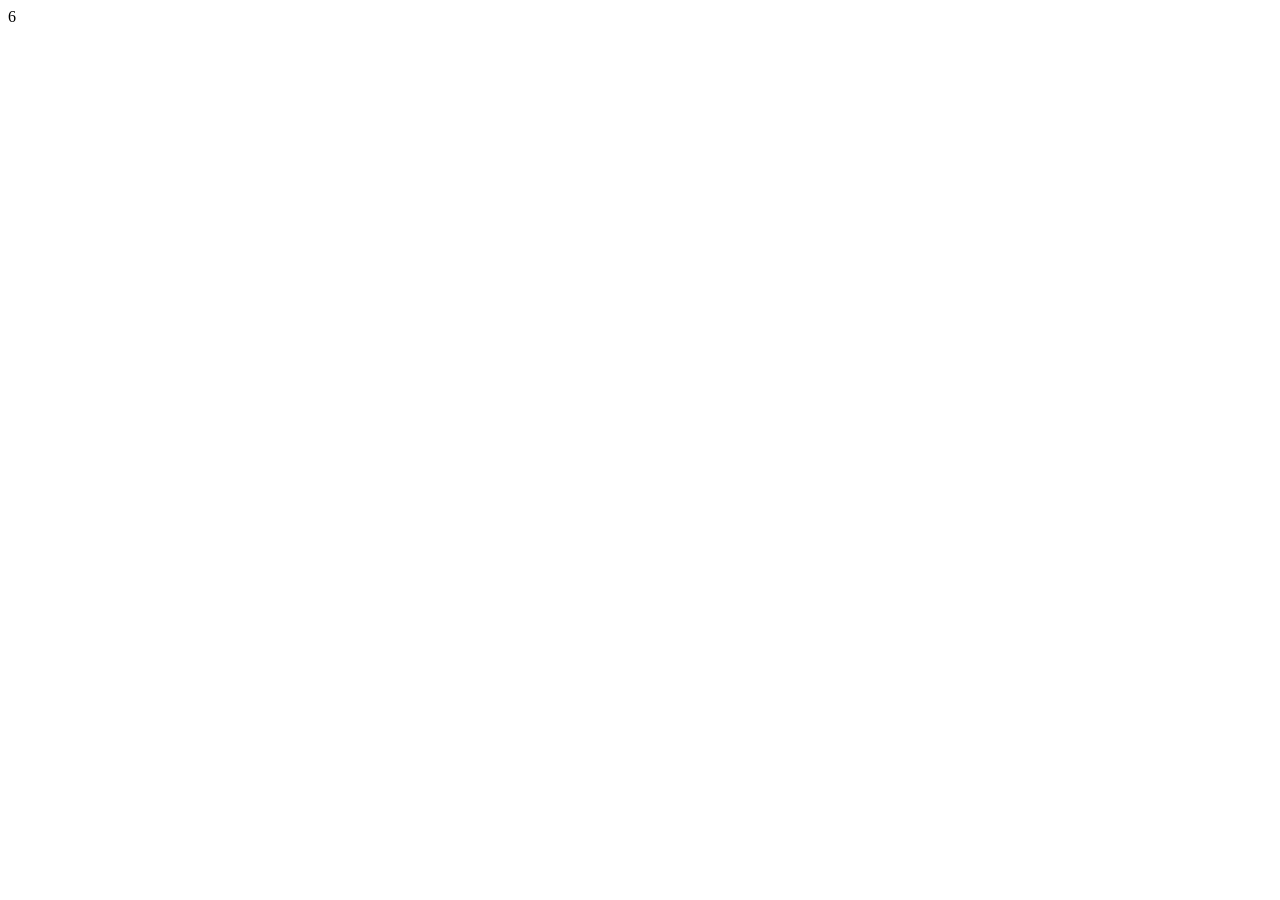
==== index.html @ e1a8c606 "Working piece bag" ====
6<!DOCTYPE html>
<html lang="en">
  <head>
    <meta charset="utf-8" />
    <meta name="viewport" content="width=device-width, initial-scale=1.0">

    <title>Sketch</title>

    <link rel="stylesheet" type="text/css" href="style.css">

    <script src="libraries/p5.min.js"></script>
    <script src="libraries/p5.sound.min.js"></script>
  </head>

  <body>
    <script src="piece.js"></script>
    <script src="board.js"></script>
  </body>
</html>
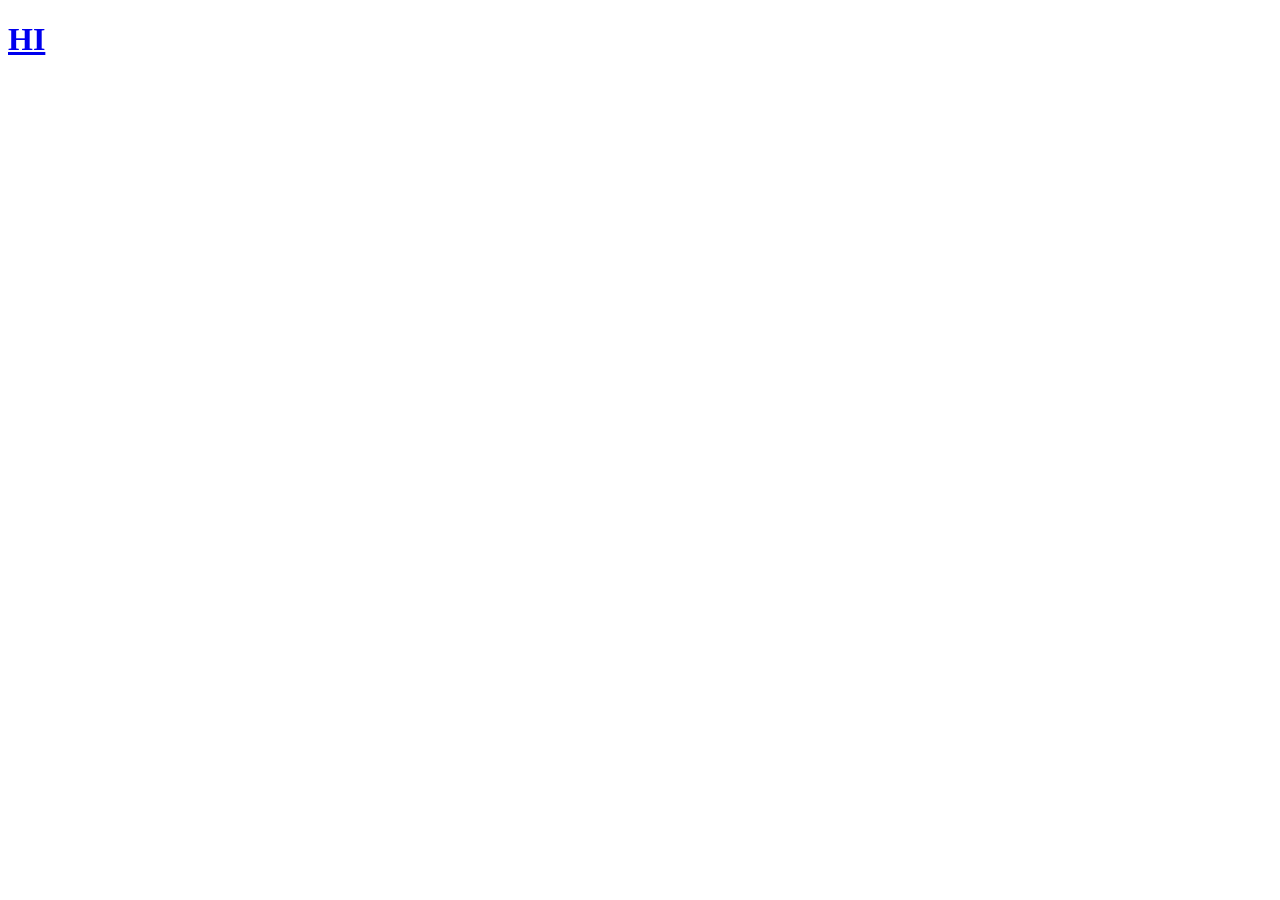
==== commit f49c5e5c: "changed what github considers hompage" ====
--- a/index.html
+++ b/index.html
@@ -1,19 +1,18 @@
-6<!DOCTYPE html>
+<!DOCTYPE html>
 <html lang="en">
   <head>
     <meta charset="utf-8" />
-    <meta name="viewport" content="width=device-width, initial-scale=1.0">
+    <meta name="HomePage">
 
-    <title>Sketch</title>
+    <title>Reliquae</title>
 
     <link rel="stylesheet" type="text/css" href="style.css">
 
-    <script src="libraries/p5.min.js"></script>
-    <script src="libraries/p5.sound.min.js"></script>
   </head>
 
   <body>
-    <script src="piece.js"></script>
-    <script src="board.js"></script>
+    <h1>
+        <a href="gamePage.html">HI</a>
+    </h1>
   </body>
 </html>
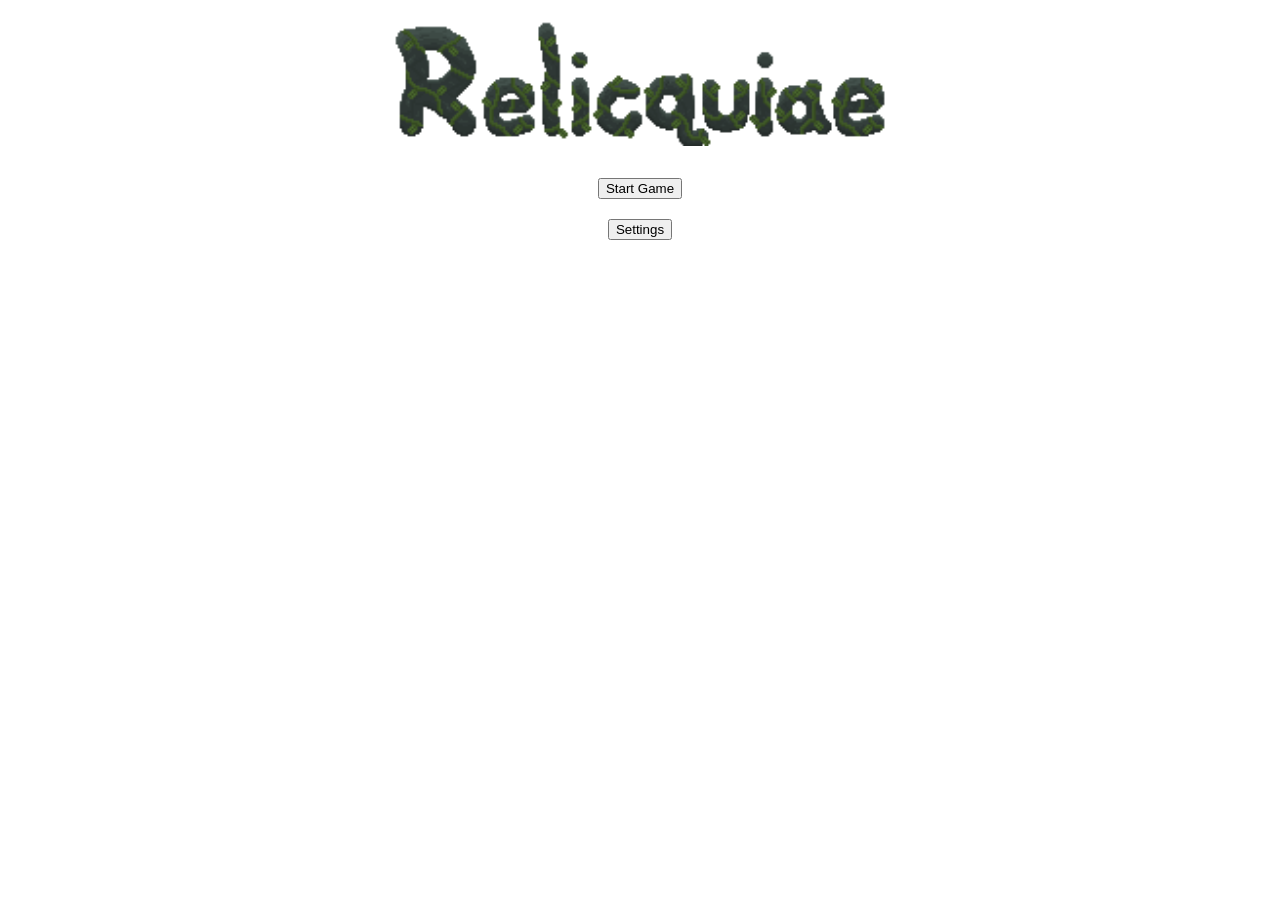
==== commit e3f6f146: "basic settings button" ====
--- a/index.html
+++ b/index.html
@@ -7,12 +7,41 @@
     <title>Reliquae</title>
 
     <link rel="stylesheet" type="text/css" href="style.css">
+    <script src="homescreen.js"></script>
 
   </head>
 
   <body>
-    <h1>
-        <a href="gamePage.html">HI</a>
-    </h1>
+    <header>
+      <h1 class="logo">
+        <img src="assets\logo.png">
+      </h1>
+    </header>
+
+    <main>
+      <section class="start-menu">
+        <form action="gamePage.html">
+          <button type="submit">Start Game</button>
+        </form>
+      </section>
+      <div class="start-menu">
+        <button id="settings-btn">Settings</button>
+
+        <div id="settings-popup" class="popup hidden">
+          <h3>Settings</h3>
+          <label>
+            Volume
+            <input type="range" min="0" max="100">
+          </label>
+          <br><br>
+          <label>
+            Dark Mode
+            <input type="checkbox">
+          </label>
+          <br><br>
+          <button id="close-btn">Close</button>
+        </div>
+      </div>
+    </main>
   </body>
 </html>
--- a/style.css
+++ b/style.css
@@ -0,0 +1,47 @@
+html, body {
+  margin: 0;
+  padding: 0;
+}
+
+canvas {
+  display: block;
+}
+
+.start-menu {
+  display: flex;
+  justify-content: center;
+  align-items: center;
+  padding: 10px;
+}
+
+.logo {
+  display: flex;
+  flex-direction: row;
+  justify-content: center;
+  align-items: center;
+}
+
+.logo img {
+  width: 500px;
+  height: auto;
+}
+
+.popup {
+  position: absolute;
+  top: 60px;
+  background: white;
+  border: 2px solid black;
+  padding: 20px;
+  width: 250px;
+  box-shadow: 0 6px 15px rgba(2, 78, 2, 0.5);
+  border-radius: 4px;
+}
+
+.hidden {
+  display: none;
+}
+
+.settings-btn {
+  margin: 10px;
+  padding: 10px;
+}
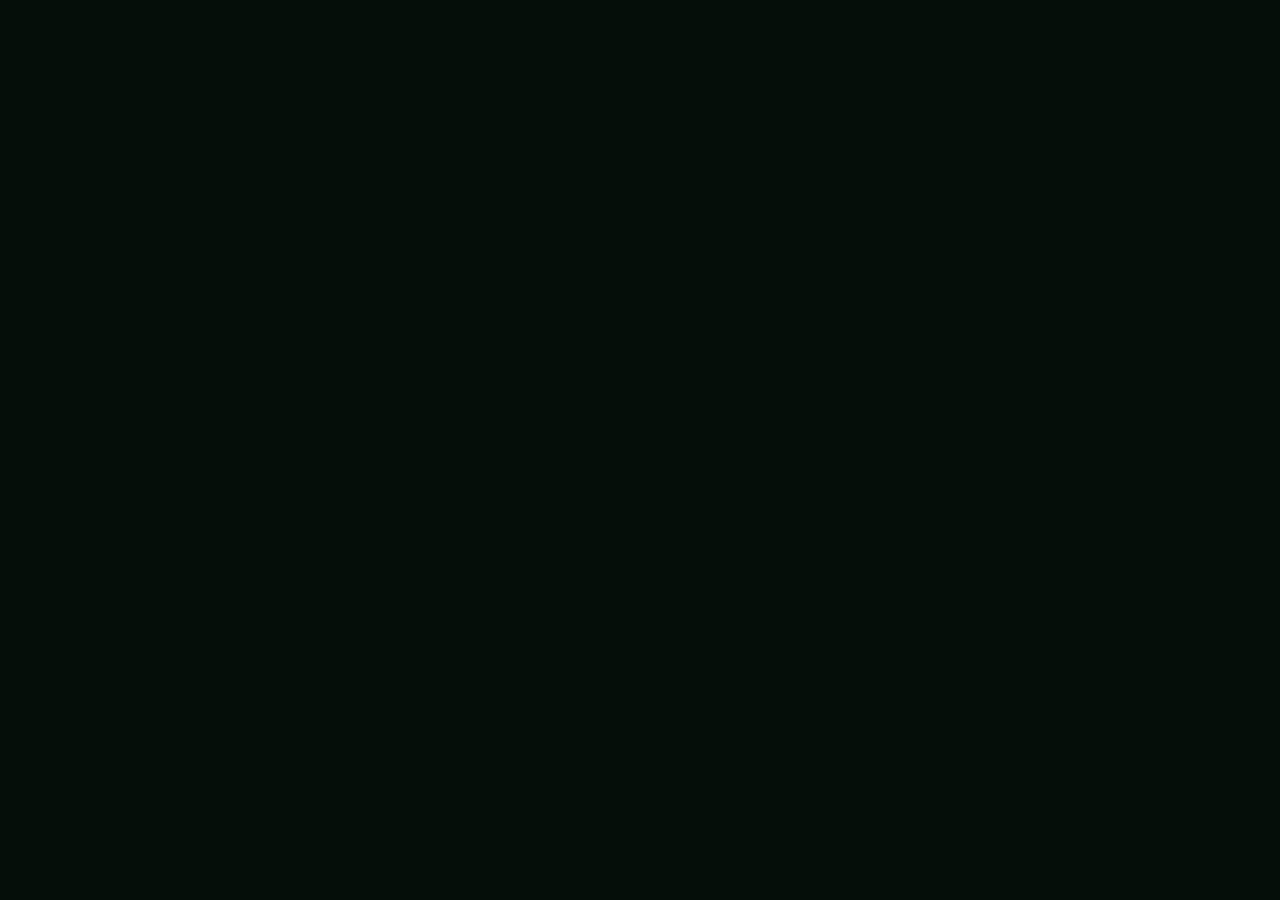
==== commit b2571251: "fixed index" ====
--- a/index.html
+++ b/index.html
@@ -1,47 +1,27 @@
 <!DOCTYPE html>
 <html lang="en">
-  <head>
-    <meta charset="utf-8" />
-    <meta name="HomePage">
-
-    <title>Reliquae</title>
-
-    <link rel="stylesheet" type="text/css" href="style.css">
-    <script src="homescreen.js"></script>
-
-  </head>
-
-  <body>
-    <header>
-      <h1 class="logo">
-        <img src="assets\logo.png">
-      </h1>
-    </header>
-
-    <main>
-      <section class="start-menu">
-        <form action="gamePage.html">
-          <button type="submit">Start Game</button>
-        </form>
-      </section>
-      <div class="start-menu">
-        <button id="settings-btn">Settings</button>
-
-        <div id="settings-popup" class="popup hidden">
-          <h3>Settings</h3>
-          <label>
-            Volume
-            <input type="range" min="0" max="100">
-          </label>
-          <br><br>
-          <label>
-            Dark Mode
-            <input type="checkbox">
-          </label>
-          <br><br>
-          <button id="close-btn">Close</button>
-        </div>
-      </div>
-    </main>
-  </body>
+<head>
+  <meta charset="utf-8"/>
+  <meta name="viewport" content="width=device-width, initial-scale=1.0"/>
+  <title>Reliquae</title>
+  <script src="libraries/p5.min.js"></script>
+  <link rel="preconnect" href="https://fonts.googleapis.com">
+  <link href="https://fonts.googleapis.com/css2?family=Cinzel+Decorative:wght@700;900&family=Cinzel:wght@400;600;700&display=swap" rel="stylesheet">
+  <style>
+    *, *::before, *::after {
+      box-sizing: border-box; 
+      margin: 0; 
+      padding: 0;
+    }
+    html, body {
+      width: 100%;
+      height: 100%;
+      overflow: hidden;
+      background: #060e08;
+    }
+  </style>
+</head>
+<body>
+  <script src="home.js"></script>
+</body>
 </html>
